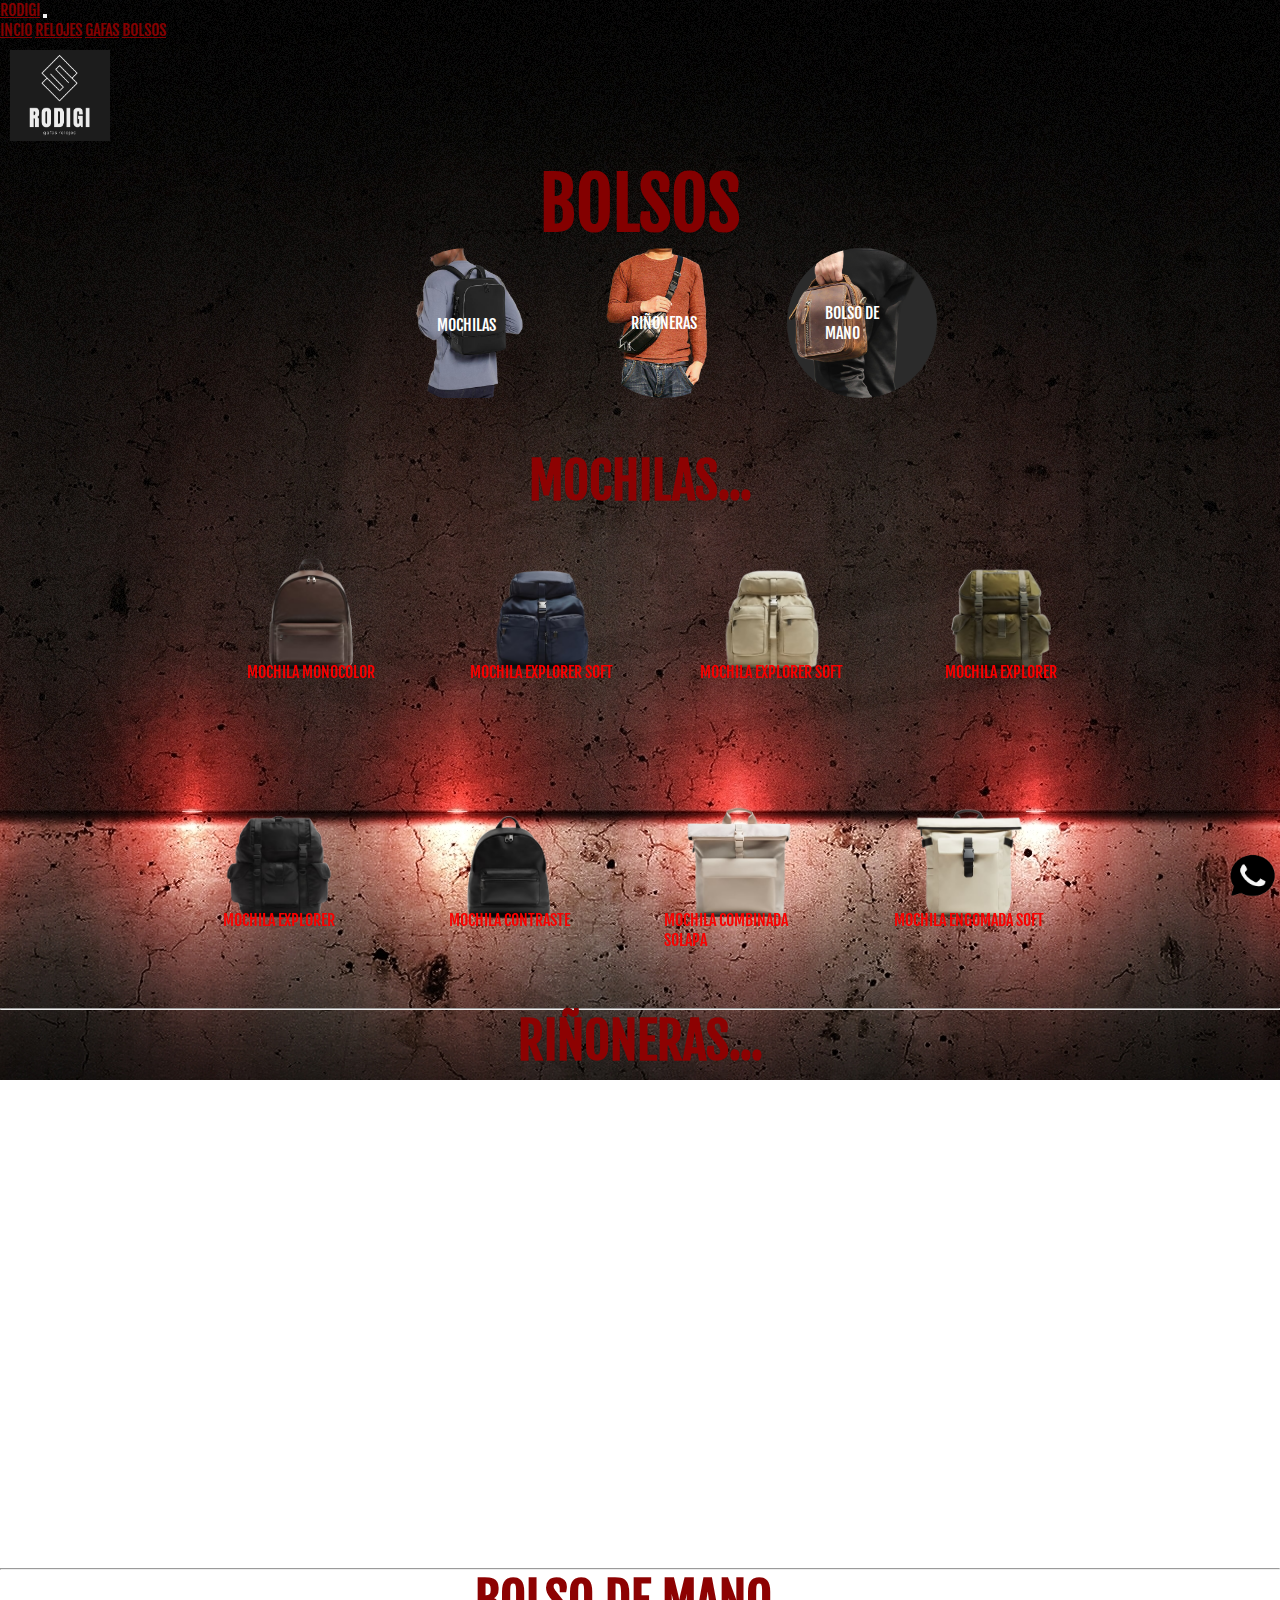
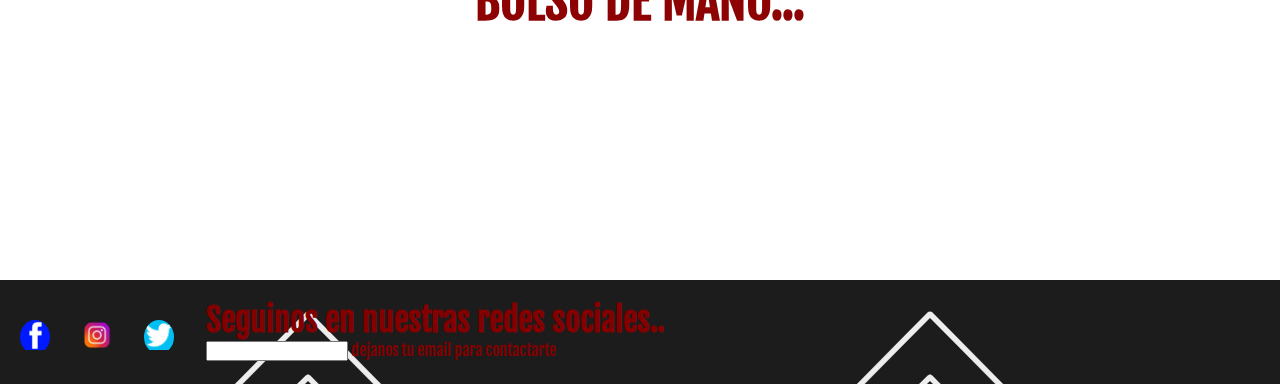
==== pages/bolsos.html @ db4f2ccd "mi primer commit" ====
<!DOCTYPE html>
<html lang="es">
<head>
    <meta charset="UTF-8">
    <meta name="viewport" content="width=device-width, initial-scale=1.0">
    <title>BOLSOS</title>
    <link rel="stylesheet" href="../estilo/main.css">
    <link href="https://unpkg.com/aos@2.3.1/dist/aos.css" rel="stylesheet">
    <link href="https://cdn.jsdelivr.net/npm/bootstrap@5.3.1/dist/css/bootstrap.min.css" rel="stylesheet" integrity="sha384-4bw+/aepP/YC94hEpVNVgiZdgIC5+VKNBQNGCHeKRQN+PtmoHDEXuppvnDJzQIu9" crossorigin="anonymous">
</head>
<body>

 
    
  <nav class="navbar navbar-expand-lg bg-body-tertiary" data-bs-theme="dark">
    <div class="container-fluid">
      <a class="navbar-brand" href="#">RODIGI</a>
      <button class="navbar-toggler" type="button" data-bs-toggle="collapse" data-bs-target="#navbarNavAltMarkup" aria-controls="navbarNavAltMarkup" aria-expanded="false" aria-label="Toggle navigation">
        <span class="navbar-toggler-icon"></span>
      </button>
      <div class="collapse navbar-collapse" id="navbarNavAltMarkup">
        <div class="navbar-nav">
          <a class="nav-link active" aria-current="page" href="../index.html">INCIO</a>
          <a class="nav-link" href="../pages/relojes.html">RELOJES</a>
          <a class="nav-link" href="../pages/gafas.html">GAFAS</a>
          <a class="nav-link" href="../pages/bolsos.html">BOLSOS</a>
          
        </div>
      </div>
    </div>
  </nav>

  <div class="logodepaginas">
    <img src="../images/logo.png" alt="">
  </div>


<header>


      <div>
        <h1 class="titulo">BOLSOS</h1>
       </div>

      <a href="#mochilas"><div class="tarjetas"> 
        <div class="tarjeta">
           <img class="tarjeta__imagen" src="../images/productomochila.png" alt="">
           <p class="texto__tarjeta">MOCHILAS</p></a>
           </div>

          <a href="#riñoneras">
         <div class="tarjeta">
           <img class="tarjeta__imagen" src="../images/productobolso2.png" alt="">
            <p class="texto__tarjeta">RIÑONERAS</p>
          </div></a>

        <a href="#bolsodemano"><div class="tarjeta">
           <img class="tarjeta__imagen" src="../images/productobolso3.png" alt="">
           <p class="texto__tarjeta">BOLSO DE MANO</p>
          </div></a>
        </div>




        <section id="mochilas">
    <div >
      <h3 class="subtitulo__mochilas">MOCHILAS...</h3>
    </div>


    <div class="mochilas" data-aos="fade-left">
      <div class="mochila">
        <img class="mochila__imagen" src="../images/mochila1.png" alt="">
        <p class="texto__mochila">MOCHILA MONOCOLOR</p>
       </div>
       <div class="mochila">
        <img class="mochila__imagen" src="../images/mochila2.png" alt="">
        <p class="texto__mochila">MOCHILA EXPLORER SOFT</p>
       </div>
       <div class="mochila">
        <img class="mochila__imagen" src="../images/mochila3.png" alt="">
        <p class="texto__mochila">MOCHILA EXPLORER SOFT</p>
       </div>
       <div class="mochila">
        <img class="mochila__imagen" src="../images/mochila4.png" alt="">
        <p class="texto__mochila">MOCHILA EXPLORER</p>
       </div>
    </div>

    <div class="mochilas2" data-aos="fade-right">
      <div class="mochila">
        <img class="mochila__imagen" src="../images/mochila5.png" alt="">
        <p class="texto__mochila">MOCHILA EXPLORER</p>
       </div>
       <div class="mochila">
        <img class="mochila__imagen" src="../images/mochila6.png" alt="">
        <p class="texto__mochila">MOCHILA CONTRASTE</p>
       </div>
       <div class="mochila">
        <img class="mochila__imagen" src="../images/mochila7.png" alt="">
        <p class="texto__mochila">MOCHILA COMBINADA SOLAPA</p>
       </div>
       <div class="mochila">
        <img class="mochila__imagen" src="../images/mochila8.png" alt="">
        <p class="texto__mochila">MOCHILA ENGOMADA SOFT</p>
       </div>
    </div>
  </section>



    <hr>



    <section id="riñoneras">
  <div >
    <h3 class="subtitulo__mochilas">RIÑONERAS...</h3>
  </div>


  <div class="mochilas" data-aos="fade-left">
    <div class="mochila">
      <img class="mochila__imagen" src="../images/riñonera1.png" alt="">
      <p class="texto__mochila">RIÑONERA MONOCOLOR</p>
     </div>
     <div class="mochila">
      <img class="mochila__imagen" src="../images/riñonera2.png" alt="">
      <p class="texto__mochila">RIÑONERA EXPLORER SOFT</p>
     </div>
     <div class="mochila">
      <img class="mochila__imagen" src="../images/riñonera3.png" alt="">
      <p class="texto__mochila">RIÑONERA EXPLORER SOFT</p>
     </div>
     <div class="mochila">
      <img class="mochila__imagen" src="../images/riñonera4.png" alt="">
      <p class="texto__mochila">RIÑONERA EXPLORER</p>
     </div>
  </div>

  <div class="mochilas2" data-aos="fade-right">
    <div class="mochila">
      <img class="mochila__imagen" src="../images/riñonera5.png" alt="">
      <p class="texto__mochila">RIÑONERA EXPLORER</p>
     </div>
     <div class="mochila">
      <img class="mochila__imagen" src="../images/riñonera6.png" alt="">
      <p class="texto__mochila">RIÑONERA CONTRASTE</p>
     </div>
     <div class="mochila">
      <img class="mochila__imagen" src="../images/riñonera7.png" alt="">
      <p class="texto__mochila">RIÑONERA COMBINADA SOLAPA</p>
     </div>
     <div class="mochila">
      <img class="mochila__imagen" src="../images/riñonera8.png" alt="">
      <p class="texto__mochila">RIÑONERA ENGOMADA SOFT</p>
     </div>
  </div>
</section>



<hr>

    

<section id="bolsodemano">
<div >
<h3 class="subtitulo__mochilas">BOLSO DE MANO...</h3>
</div>


<div class="mochilas" data-aos="fade-left">
<div class="mochila">
  <img class="mochila__imagen" src="../images/bolsomano1.png" alt="">
  <p class="texto__mochila">BOLSO MONOCOLOR</p>
 </div>
 <div class="mochila">
  <img class="mochila__imagen" src="../images/bolsomano2.png" alt="">
  <p class="texto__mochila">BOLSO STARK</p>
 </div>
 <div class="mochila">
  <img class="mochila__imagen" src="../images/bolsomano3.png" alt="">
  <p class="texto__mochila">BOLSO CAPTAIN</p>
 </div>
 <div class="mochila">
  <img class="mochila__imagen" src="../images/bolsomano4.png" alt="">
  <p class="texto__mochila">BOLSO EXPLORER</p>
 </div>
</div>

</section>


</header>


<footer>

  <div class="footer"> 
      <div class="footer-tarjeta">
         <a href="https://es-la.facebook.com/"><img class="footer-imagen" src="../images/logodefacebook.png" alt=""></a>
         </div>

          <div class="footer-tarjeta">
              <a href="https://www.instagram.com/"><img class="footer-imagen" src="../images/logoinstagram-fotor-bg-remover-2023091505854.png" alt=""></a>
          </div>

              <div class="footer-tarjeta">
              <a href="https://twitter.com/Twitter"><img class="footer-imagen" src="../images/logotwitter-fotor-bg-remover-2023091505943.png" alt=""></a>
                 </div>

                 <div class="texto-footer">
                  <h1>
                  Seguinos en nuestras redes sociales..
                 </h1>
                 <form>
                  <input type="email" name="email" id="email">
                  <label for="email">dejanos tu email para contactarte</label>
              </form>
              </div>
  </div>            

                 
</footer>


<section>
    
    
  <a href="https://api.whatsapp.com/send/?phone=3518083175&text&type=phone_number&app_absent=0" class="whatsapp">
    <img src="../images/529-5292775_logo-whatsapp-png-blanco-whatsapp-logo-png-black-fotor-bg-remover-20230831183546.png" alt="whatsapp">
</a>
</section>
  

  



  
    

    <script src="https://unpkg.com/aos@2.3.1/dist/aos.js"></script>
      <script>
        AOS.init();
      </script>

<script src="https://cdn.jsdelivr.net/npm/bootstrap@5.3.1/dist/js/bootstrap.bundle.min.js" integrity="sha384-HwwvtgBNo3bZJJLYd8oVXjrBZt8cqVSpeBNS5n7C8IVInixGAoxmnlMuBnhbgrkm" crossorigin="anonymous"></script>
</body>
</html>
</body>
</html>
---- estilo/main.css ----
@import url('https://fonts.googleapis.com/css2?family=Fjalla+One&display=swap');

*{
    padding: 0;
    margin: 0;
    box-sizing: border-box;
    font-family: 'Fjalla One', sans-serif;
    color: rgb(132, 0, 0);
}
body{
  background-image: url(../images/Black-Elegant-HD-Backgrounds.jpg);
  background-position-x:center;
  background-repeat: no-repeat;
  background-attachment: fixed;
   
   
}

.logodepaginas{
  width: 100px;
  height: 100px;
  margin: 10px;
}


img{
    max-width: 100%;
}

/*pagina de incio*/

.bienvenidos{
   display: flex;
   justify-content: center;
   align-items: center;
   flex-wrap: wrap;
   font-size: 50px;
   color: rgb(132, 0, 0);
   .slide-in-blurred-top-webkit-animation:slide-in-blurred-top .6s cubic-bezier(.23,1.000,.32,1.000) both;animation:slide-in-blurred-top .6s cubic-bezier(.23,1.000,.32,1.000) both
    }


@-webkit-keyframes slide-in-blurred-top{0%{-webkit-transform:translateY(-1000px) scaleY(2.5) scaleX(.2);transform:translateY(-1000px) scaleY(2.5) scaleX(.2);-webkit-transform-origin:50% 0;transform-origin:50% 0;-webkit-filter:blur(40px);filter:blur(40px);opacity:0}100%{-webkit-transform:translateY(0) scaleY(1) scaleX(1);transform:translateY(0) scaleY(1) scaleX(1);-webkit-transform-origin:50% 50%;transform-origin:50% 50%;-webkit-filter:blur(0);filter:blur(0);opacity:1}}@keyframes slide-in-blurred-top{0%{-webkit-transform:translateY(-1000px) scaleY(2.5) scaleX(.2);transform:translateY(-1000px) scaleY(2.5) scaleX(.2);-webkit-transform-origin:50% 0;transform-origin:50% 0;-webkit-filter:blur(40px);filter:blur(40px);opacity:0}100%{-webkit-transform:translateY(0) scaleY(1) scaleX(1);transform:translateY(0) scaleY(1) scaleX(1);-webkit-transform-origin:50% 50%;transform-origin:50% 50%;-webkit-filter:blur(0);filter:blur(0);opacity:1}}
 
  
  .subtitulo{
    display: flex;
   justify-content: center;
   align-items: center;
   color: rgb(132, 0, 0);
   font-size: 40px;
        animation: focus-in-contract 0.7s cubic-bezier(0.250, 0.460, 0.450, 0.940) 1.5s both;
    }

 @keyframes focus-in-contract {
    0% {
      letter-spacing: 1em;
      filter: blur(12px);
      opacity: 0;
    }
    100% {
      filter: blur(0px);
      opacity: 1;
    }
  }



  
  .opciones{
    display: flex;
    flex-direction: row;
    justify-content: center;
    align-items: center;
    gap: 4rem;
    -webkit-animation:puff-in-bottom .7s cubic-bezier(.47,0.000,.745,.715) 2s both;animation:puff-in-bottom .7s cubic-bezier(.47,0.000,.745,.715) 2s both
  
   }


 @-webkit-keyframes puff-in-bottom{0%{-webkit-transform:scale(2);transform:scale(2);-webkit-transform-origin:50% 100%;transform-origin:50% 100%;-webkit-filter:blur(4px);filter:blur(4px);opacity:0}100%{-webkit-transform:scale(1);transform:scale(1);-webkit-transform-origin:50% 100%;transform-origin:50% 100%;-webkit-filter:blur(0);filter:blur(0);opacity:1}}@keyframes puff-in-bottom{0%{-webkit-transform:scale(2);transform:scale(2);-webkit-transform-origin:50% 100%;transform-origin:50% 100%;-webkit-filter:blur(4px);filter:blur(4px);opacity:0}100%{-webkit-transform:scale(1);transform:scale(1);-webkit-transform-origin:50% 100%;transform-origin:50% 100%;-webkit-filter:blur(0);filter:blur(0);opacity:1}}





   .opcion__gafas:hover{
    transform: scale(1.1);
    transition: 1s;
    
  }

 

  .opcion__reloj:hover{
    transform: scale(1.1);
    transition: 1s;
  }


   .opcion__bolsos:hover{
    transform: scale(1.1);
    transition:  1s;
    
    
  }


  .opcion__gorros:hover{
    transform: scale(1.1);
    transition: 1s;
  
  }

 @keyframes slide-in-blurred-bottom {
    0% {
      transform: translateY(1000px) scaleY(2.5) scaleX(0.2);
      transform-origin: 50% 100%;
      filter: blur(40px);
      opacity: 0;
    }
    100% {
      transform: translateY(0) scaleY(1) scaleX(1);
      transform-origin: 50% 50%;
      filter: blur(0);
      opacity: 1;
    }
  }
  

.whatsapp{
  position: fixed;
  width:45px ;
  bottom: 2px;
  height:45px ;
  right: 10px;


}

.whatsapp::before,
.whatsapp::after{
  content: "";
  position:absolute;
  top: 2px;
  left: 4px;
  width: 45px;
  height: 45px;
  border-radius: 50%;
  background-color: rgb(202, 7, 17);
  opacity: 0;
  animation: onda 1.7s infinite;

  
}

.whatsapp::before{
  animation-delay: 1s;
}
.whatsapp::after{
  animation-delay: 1.3s;
}

.whatsapp img{
  position: fixed;
  width:45px ;
  right: 5px;
  height: 45px ;
z-index: 100; 

}

@keyframes onda {
0%{
  transform: scale(1);
}
15%{
  opacity: 1;
}
100%{
  opacity: 0;
  transform: scale(2.5);
}
}


/*pagina bolsos*/

.titulo{
  display: flex;
  justify-content: center;
  font-size: 70px;
  color: rgb(132, 0, 0);
  .slide-in-blurred-top-webkit-animation:slide-in-blurred-top .6s cubic-bezier(.23,1.000,.32,1.000) both;animation:slide-in-blurred-top .6s cubic-bezier(.23,1.000,.32,1.000) both
   }


@-webkit-keyframes slide-in-blurred-top{0%{-webkit-transform:translateY(-1000px) scaleY(2.5) scaleX(.2);transform:translateY(-1000px) scaleY(2.5) scaleX(.2);-webkit-transform-origin:50% 0;transform-origin:50% 0;-webkit-filter:blur(40px);filter:blur(40px);opacity:0}100%{-webkit-transform:translateY(0) scaleY(1) scaleX(1);transform:translateY(0) scaleY(1) scaleX(1);-webkit-transform-origin:50% 50%;transform-origin:50% 50%;-webkit-filter:blur(0);filter:blur(0);opacity:1}}@keyframes slide-in-blurred-top{0%{-webkit-transform:translateY(-1000px) scaleY(2.5) scaleX(.2);transform:translateY(-1000px) scaleY(2.5) scaleX(.2);-webkit-transform-origin:50% 0;transform-origin:50% 0;-webkit-filter:blur(40px);filter:blur(40px);opacity:0}100%{-webkit-transform:translateY(0) scaleY(1) scaleX(1);transform:translateY(0) scaleY(1) scaleX(1);-webkit-transform-origin:50% 50%;transform-origin:50% 50%;-webkit-filter:blur(0);filter:blur(0);opacity:1}}



.tarjetas{
  display: flex;
  flex-wrap: wrap;
  flex-direction: row;
  justify-content:center;
  gap: 3rem;
  margin-bottom: 3rem;
  -webkit-animation: slide-in-blurred-left 0.6s cubic-bezier(0.230, 1.000, 0.320, 1.000) 0s both;
	        animation: slide-in-blurred-left 0.6s cubic-bezier(0.230, 1.000, 0.320, 1.000) 0s both;
}

@-webkit-keyframes slide-in-blurred-left {
  0% {
    -webkit-transform: translateX(-1000px) scaleX(2.5) scaleY(0.2);
            transform: translateX(-1000px) scaleX(2.5) scaleY(0.2);
    -webkit-transform-origin: 100% 50%;
            transform-origin: 100% 50%;
    -webkit-filter: blur(40px);
            filter: blur(40px);
    opacity: 0;
  }
  100% {
    -webkit-transform: translateX(0) scaleY(1) scaleX(1);
            transform: translateX(0) scaleY(1) scaleX(1);
    -webkit-transform-origin: 50% 50%;
            transform-origin: 50% 50%;
    -webkit-filter: blur(0);
            filter: blur(0);
    opacity: 1;
  }
}
@keyframes slide-in-blurred-left {
  0% {
    -webkit-transform: translateX(-1000px) scaleX(2.5) scaleY(0.2);
            transform: translateX(-1000px) scaleX(2.5) scaleY(0.2);
    -webkit-transform-origin: 100% 50%;
            transform-origin: 100% 50%;
    -webkit-filter: blur(40px);
            filter: blur(40px);
    opacity: 0;
  }
  100% {
    -webkit-transform: translateX(0) scaleY(1) scaleX(1);
            transform: translateX(0) scaleY(1) scaleX(1);
    -webkit-transform-origin: 50% 50%;
            transform-origin: 50% 50%;
    -webkit-filter: blur(0);
            filter: blur(0);
    opacity: 1;
  }
}

.tarjeta{
  
  display: flex;
  align-items:center;
 overflow: hidden;
 border-radius: 100%;
 position: relative;   
 transition: all 1s;
	
}

 
.texto__tarjeta{
 position:absolute;
 color: white;
 top: 50%;
 left: 50%;
 transform: translate(-50%,-50%);
  
}

.tarjeta__imagen{
  width: 150px;
  height: 150px;
  
}

.tarjeta:hover{
  transform: scale(1.1);
  transition: 1s;
  box-shadow: rgba(229, 5, 5, 0.56) 0px 22px 70px 4px;
}




.subtitulo__mochilas{
  display: flex;
   justify-content: center;
   align-items: center;
   font-size: 50px;
   color: rgb(141, 2, 2);
   animation: tracking-in-contract-bck 1s cubic-bezier(0.215, 0.610, 0.355, 1.000) 0.5s both;
    }

 @keyframes tracking-in-contract-bck {
    0% {
      letter-spacing: 1em;
      transform: translateZ(400px);
      opacity: 0;
    }
    40% {
      opacity: 0.6;
    }
    100% {
      transform: translateZ(0);
      opacity: 1;
    }
  }

  .mochilas{
    display: flex;
    flex-direction: row;
    justify-content:center;
    flex-wrap: wrap;
    gap: 5rem;
    margin-bottom: 3rem;
    padding-left: 2rem;
    
  }
  

  
  .mochila{
    
    display: flex;
    justify-content: center;
    align-items:center;
   overflow: hidden;
   
   position: relative;   
   transition: all 1s;
    
  }
  
   
  .texto__mochila{
   position:absolute;
   color: rgb(249, 0, 0);
   top: 75%;
  
   
  
    
  }
  
  .mochila__imagen{
    width: 150px;
    height: 200px;
    
  }
  
  .mochila:hover{
    transform: scale(1.5);
    transition: 1s;
    
   
  }

  .mochilas2{
    display: flex;
    flex-direction: row;
    justify-content:center;
    flex-wrap: wrap;
    gap: 5rem;
    margin-bottom: 3rem;
    padding-right: 2rem;
    
  }
  

  /*pagina relojes*/
.subtitulo__relojes{
  display: flex;
  justify-content: center;
  align-items: center;
  font-size: 50px;
  color: rgb(255, 255, 255);
  -webkit-animation:puff-in-top .7s cubic-bezier(.47,0.000,.745,.715) .5s both;animation:puff-in-top .7s cubic-bezier(.47,0.000,.745,.715) .5s both
}

 @-webkit-keyframes puff-in-top{0%{-webkit-transform:scale(2);transform:scale(2);-webkit-transform-origin:50% 0;transform-origin:50% 0;-webkit-filter:blur(4px);filter:blur(4px);opacity:0}100%{-webkit-transform:scale(1);transform:scale(1);-webkit-transform-origin:50% 0;transform-origin:50% 0;-webkit-filter:blur(0);filter:blur(0);opacity:1}}@keyframes puff-in-top{0%{-webkit-transform:scale(2);transform:scale(2);-webkit-transform-origin:50% 0;transform-origin:50% 0;-webkit-filter:blur(4px);filter:blur(4px);opacity:0}100%{-webkit-transform:scale(1);transform:scale(1);-webkit-transform-origin:50% 0;transform-origin:50% 0;-webkit-filter:blur(0);filter:blur(0);opacity:1}}

 .seleccion__relojes{
  display: flex;
  justify-content: center;
  align-items: center;
  font-size: 50px;
  color: rgb(141, 2, 2);
  -webkit-animation:flicker-in-1 2s linear 1s both;animation:flicker-in-1 2s linear 1s both
 }

@-webkit-keyframes flicker-in-1{0%{opacity:0}10%{opacity:0}10.1%{opacity:1}10.2%{opacity:0}20%{opacity:0}20.1%{opacity:1}20.6%{opacity:0}30%{opacity:0}30.1%{opacity:1}30.5%{opacity:1}30.6%{opacity:0}45%{opacity:0}45.1%{opacity:1}50%{opacity:1}55%{opacity:1}55.1%{opacity:0}57%{opacity:0}57.1%{opacity:1}60%{opacity:1}60.1%{opacity:0}65%{opacity:0}65.1%{opacity:1}75%{opacity:1}75.1%{opacity:0}77%{opacity:0}77.1%{opacity:1}85%{opacity:1}85.1%{opacity:0}86%{opacity:0}86.1%{opacity:1}100%{opacity:1}}@keyframes flicker-in-1{0%{opacity:0}10%{opacity:0}10.1%{opacity:1}10.2%{opacity:0}20%{opacity:0}20.1%{opacity:1}20.6%{opacity:0}30%{opacity:0}30.1%{opacity:1}30.5%{opacity:1}30.6%{opacity:0}45%{opacity:0}45.1%{opacity:1}50%{opacity:1}55%{opacity:1}55.1%{opacity:0}57%{opacity:0}57.1%{opacity:1}60%{opacity:1}60.1%{opacity:0}65%{opacity:0}65.1%{opacity:1}75%{opacity:1}75.1%{opacity:0}77%{opacity:0}77.1%{opacity:1}85%{opacity:1}85.1%{opacity:0}86%{opacity:0}86.1%{opacity:1}100%{opacity:1}}

.giratoria{
  display: flex;
  flex-wrap: wrap;
  flex-direction:row;
  justify-content: space-evenly;
  text-align: center;
  margin-top: 50px;

  -webkit-animation:bounce-in-bottom 1.1s 1.5s both;animation:bounce-in-bottom 1.1s 1.5s both
  
}

@-webkit-keyframes bounce-in-bottom{0%{-webkit-transform:translateY(500px);transform:translateY(500px);-webkit-animation-timing-function:ease-in;animation-timing-function:ease-in;opacity:0}38%{-webkit-transform:translateY(0);transform:translateY(0);-webkit-animation-timing-function:ease-out;animation-timing-function:ease-out;opacity:1}55%{-webkit-transform:translateY(65px);transform:translateY(65px);-webkit-animation-timing-function:ease-in;animation-timing-function:ease-in}72%{-webkit-transform:translateY(0);transform:translateY(0);-webkit-animation-timing-function:ease-out;animation-timing-function:ease-out}81%{-webkit-transform:translateY(28px);transform:translateY(28px);-webkit-animation-timing-function:ease-in;animation-timing-function:ease-in}90%{-webkit-transform:translateY(0);transform:translateY(0);-webkit-animation-timing-function:ease-out;animation-timing-function:ease-out}95%{-webkit-transform:translateY(8px);transform:translateY(8px);-webkit-animation-timing-function:ease-in;animation-timing-function:ease-in}100%{-webkit-transform:translateY(0);transform:translateY(0);-webkit-animation-timing-function:ease-out;animation-timing-function:ease-out}}@keyframes bounce-in-bottom{0%{-webkit-transform:translateY(500px);transform:translateY(500px);-webkit-animation-timing-function:ease-in;animation-timing-function:ease-in;opacity:0}38%{-webkit-transform:translateY(0);transform:translateY(0);-webkit-animation-timing-function:ease-out;animation-timing-function:ease-out;opacity:1}55%{-webkit-transform:translateY(65px);transform:translateY(65px);-webkit-animation-timing-function:ease-in;animation-timing-function:ease-in}72%{-webkit-transform:translateY(0);transform:translateY(0);-webkit-animation-timing-function:ease-out;animation-timing-function:ease-out}81%{-webkit-transform:translateY(28px);transform:translateY(28px);-webkit-animation-timing-function:ease-in;animation-timing-function:ease-in}90%{-webkit-transform:translateY(0);transform:translateY(0);-webkit-animation-timing-function:ease-out;animation-timing-function:ease-out}95%{-webkit-transform:translateY(8px);transform:translateY(8px);-webkit-animation-timing-function:ease-in;animation-timing-function:ease-in}100%{-webkit-transform:translateY(0);transform:translateY(0);-webkit-animation-timing-function:ease-out;animation-timing-function:ease-out}}

  .flip-card {
    background-color: transparent;
    width: 300px;
    height: 300px;
    perspective: 1000px;
    margin-top: 4px;

    
  }
  
  .flip-card-inner {
    position: relative;
    width: 100%;
    height: 100%;
    text-align: center;
    transition: transform 0.6s;
    transform-style: preserve-3d;
    
  }
  
  .flip-card:hover .flip-card-inner {
    transform: rotateY(180deg);
    transition: 1.5s;
    
  }
  
  .flip-card-front, .flip-card-back {
    position: absolute;
    width: 100%;
    height: 100%;
    -webkit-backface-visibility: hidden;
    backface-visibility: hidden;
  }
  
  .flip-card-front {
    background-color: #ffffff11;
    color: black;
  }
  
  .flip-card-back {
    background-color: #000000;
    color: white;
    transform: rotateY(180deg);
  }


  /*pagina de gafas*/
 
 

.titulodegafas{
  display: flex;
  justify-content: center;
  font-size: 70px;
  color: rgb(132, 0, 0);
  .slide-in-blurred-top-webkit-animation:slide-in-blurred-top .6s cubic-bezier(.23,1.000,.32,1.000) both;animation:slide-in-blurred-top .6s cubic-bezier(.23,1.000,.32,1.000) both
   }


@-webkit-keyframes slide-in-blurred-top{0%{-webkit-transform:translateY(-1000px) scaleY(2.5) scaleX(.2);transform:translateY(-1000px) scaleY(2.5) scaleX(.2);-webkit-transform-origin:50% 0;transform-origin:50% 0;-webkit-filter:blur(40px);filter:blur(40px);opacity:0}100%{-webkit-transform:translateY(0) scaleY(1) scaleX(1);transform:translateY(0) scaleY(1) scaleX(1);-webkit-transform-origin:50% 50%;transform-origin:50% 50%;-webkit-filter:blur(0);filter:blur(0);opacity:1}}@keyframes slide-in-blurred-top{0%{-webkit-transform:translateY(-1000px) scaleY(2.5) scaleX(.2);transform:translateY(-1000px) scaleY(2.5) scaleX(.2);-webkit-transform-origin:50% 0;transform-origin:50% 0;-webkit-filter:blur(40px);filter:blur(40px);opacity:0}100%{-webkit-transform:translateY(0) scaleY(1) scaleX(1);transform:translateY(0) scaleY(1) scaleX(1);-webkit-transform-origin:50% 50%;transform-origin:50% 50%;-webkit-filter:blur(0);filter:blur(0);opacity:1}}


.pulsarlentes{
  display: flex;
  flex-wrap: wrap;
  flex-direction:row;
  justify-content: space-around;
  text-align: center;
  -webkit-animation:swing-in-top-fwd .5s cubic-bezier(.175,.885,.32,1.275) 1s both;animation:swing-in-top-fwd .5s cubic-bezier(.175,.885,.32,1.275) 1s both
  
}
 @-webkit-keyframes swing-in-top-fwd{0%{-webkit-transform:rotateX(-100deg);transform:rotateX(-100deg);-webkit-transform-origin:top;transform-origin:top;opacity:0}100%{-webkit-transform:rotateX(0deg);transform:rotateX(0deg);-webkit-transform-origin:top;transform-origin:top;opacity:1}}@keyframes swing-in-top-fwd{0%{-webkit-transform:rotateX(-100deg);transform:rotateX(-100deg);-webkit-transform-origin:top;transform-origin:top;opacity:0}100%{-webkit-transform:rotateX(0deg);transform:rotateX(0deg);-webkit-transform-origin:top;transform-origin:top;opacity:1}}


/*pagina de lentes de sol y vista*/
.carousel-inner{
  -webkit-animation:flicker-in-1 2s linear 1s both;animation:flicker-in-1 2s linear 1s both
}
 @-webkit-keyframes flicker-in-1{0%{opacity:0}10%{opacity:0}10.1%{opacity:1}10.2%{opacity:0}20%{opacity:0}20.1%{opacity:1}20.6%{opacity:0}30%{opacity:0}30.1%{opacity:1}30.5%{opacity:1}30.6%{opacity:0}45%{opacity:0}45.1%{opacity:1}50%{opacity:1}55%{opacity:1}55.1%{opacity:0}57%{opacity:0}57.1%{opacity:1}60%{opacity:1}60.1%{opacity:0}65%{opacity:0}65.1%{opacity:1}75%{opacity:1}75.1%{opacity:0}77%{opacity:0}77.1%{opacity:1}85%{opacity:1}85.1%{opacity:0}86%{opacity:0}86.1%{opacity:1}100%{opacity:1}}@keyframes flicker-in-1{0%{opacity:0}10%{opacity:0}10.1%{opacity:1}10.2%{opacity:0}20%{opacity:0}20.1%{opacity:1}20.6%{opacity:0}30%{opacity:0}30.1%{opacity:1}30.5%{opacity:1}30.6%{opacity:0}45%{opacity:0}45.1%{opacity:1}50%{opacity:1}55%{opacity:1}55.1%{opacity:0}57%{opacity:0}57.1%{opacity:1}60%{opacity:1}60.1%{opacity:0}65%{opacity:0}65.1%{opacity:1}75%{opacity:1}75.1%{opacity:0}77%{opacity:0}77.1%{opacity:1}85%{opacity:1}85.1%{opacity:0}86%{opacity:0}86.1%{opacity:1}100%{opacity:1}}

 .carousel-inner {
  height: 70%;
  width: 70%;
  margin: 0 auto;
 }
.carousel-item{
  height: 100%;

}

.d-block{
  height: 65vh;
  filter: brightness(0.6);
}

  .btn{
    width: 100px;
    height: 100px;
    
    
  }

  /*footer*/

  .footer{
    background-image: url(../images/logo.png);
    display: flex;
    flex-wrap: wrap;
    flex-direction: row;
    justify-content:flex-start;
    gap: 2rem;
    padding: 20px;
   
  }
.footer-tarjeta{


  display: flex;
  align-items:center;
 overflow: hidden;
 border-radius: 100%;
 position: relative;   
 transition: all 1s;
 margin-bottom: 10px;
 margin-top: 20px;
 
	
}

 


.footer-imagen{
  width: 30px;
  height: 30px;
  
}

.footer-tarjeta:hover{
  transition: 1s;
  transform: scale(2);
}
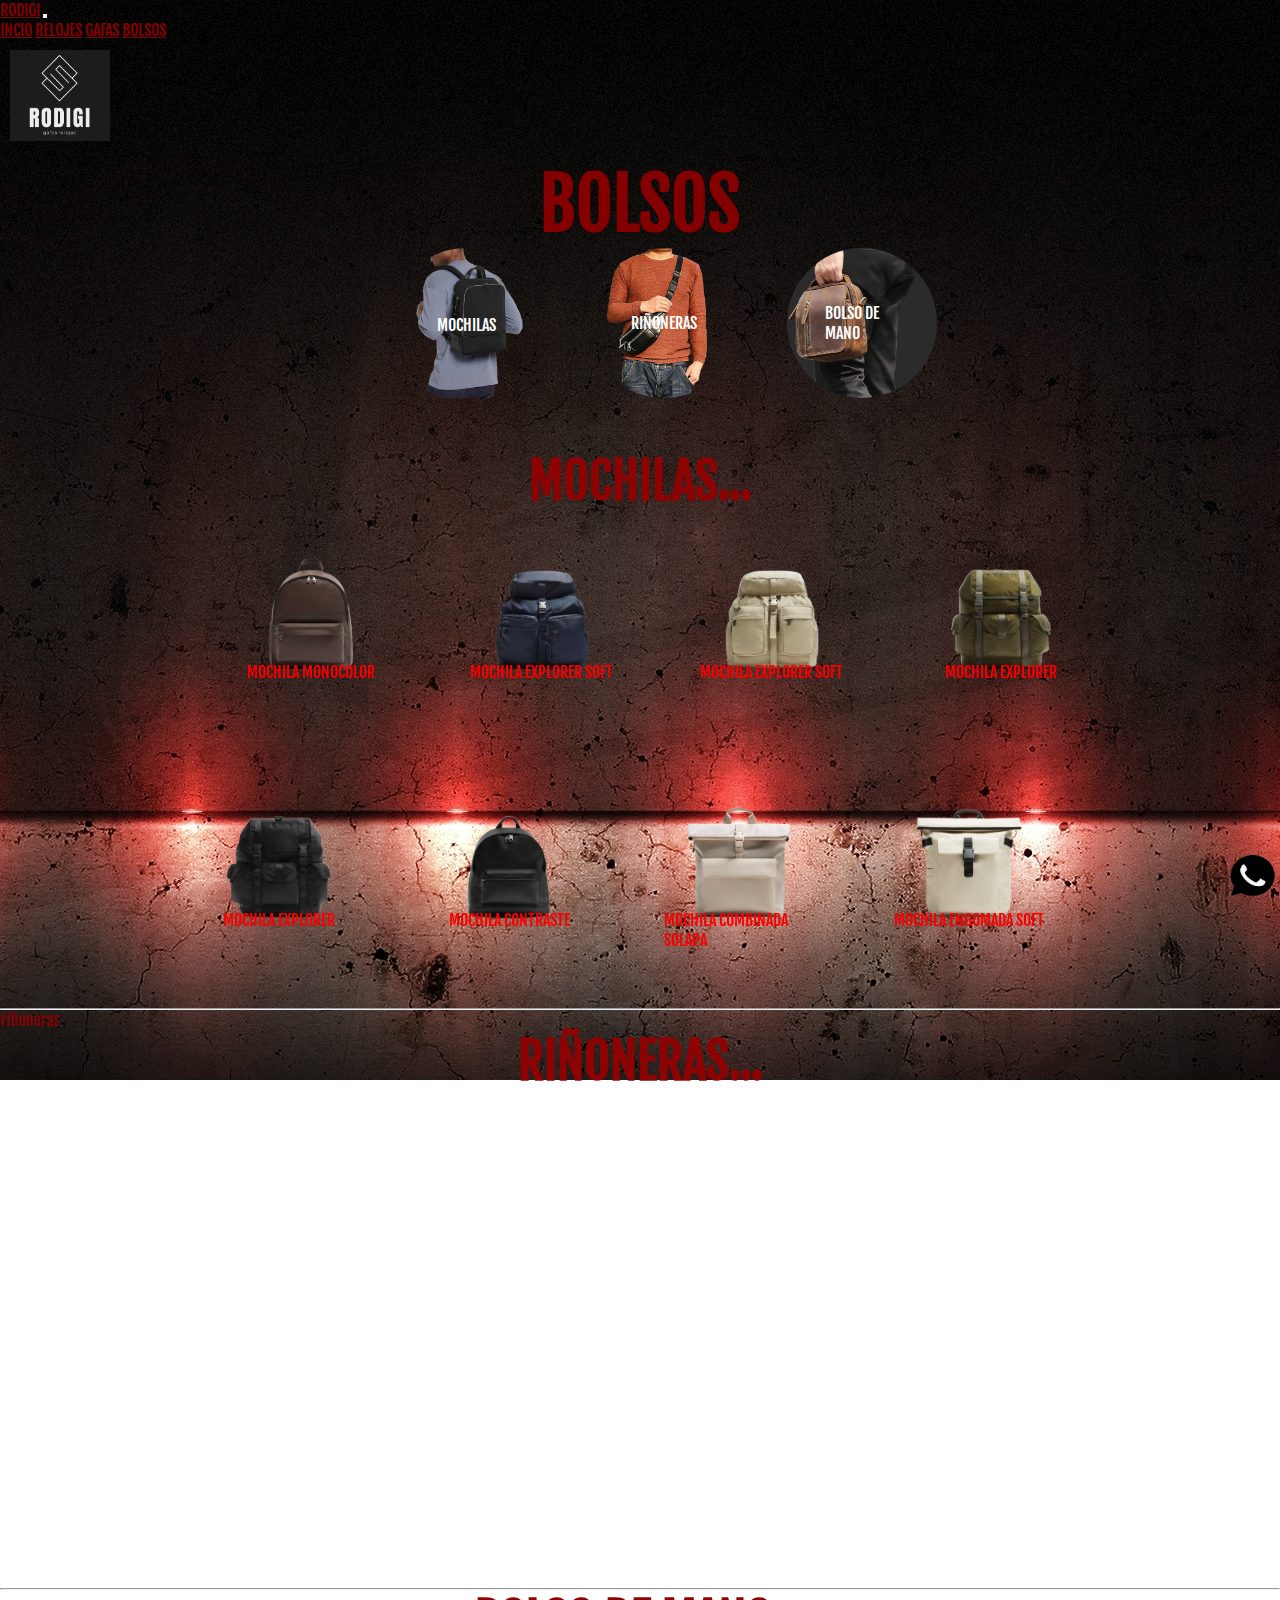
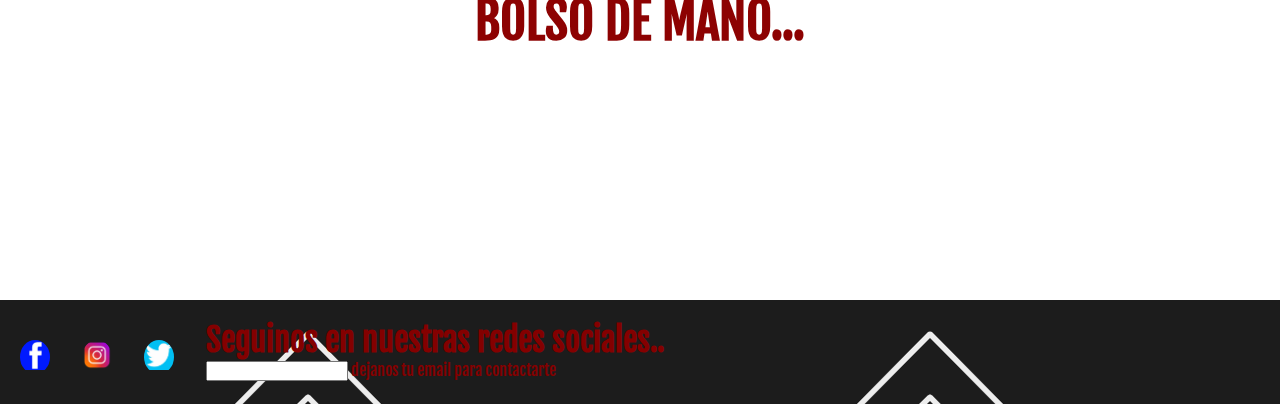
==== commit 655926ab: "agregue alt a las imagenes" ====
--- a/pages/bolsos.html
+++ b/pages/bolsos.html
@@ -31,7 +31,7 @@
   </nav>
 
   <div class="logodepaginas">
-    <img src="../images/logo.png" alt="">
+    <img src="../images/logo.png" alt="logo">
   </div>
 
 
@@ -44,18 +44,18 @@
 
       <a href="#mochilas"><div class="tarjetas"> 
         <div class="tarjeta">
-           <img class="tarjeta__imagen" src="../images/productomochila.png" alt="">
+           <img class="tarjeta__imagen" src="../images/productomochila.png" alt="mochila">
            <p class="texto__tarjeta">MOCHILAS</p></a>
            </div>
 
           <a href="#riñoneras">
          <div class="tarjeta">
-           <img class="tarjeta__imagen" src="../images/productobolso2.png" alt="">
+           <img class="tarjeta__imagen" src="../images/productobolso2.png" alt="riñonera">
             <p class="texto__tarjeta">RIÑONERAS</p>
           </div></a>
 
         <a href="#bolsodemano"><div class="tarjeta">
-           <img class="tarjeta__imagen" src="../images/productobolso3.png" alt="">
+           <img class="tarjeta__imagen" src="../images/productobolso3.png" alt="bolso de mano">
            <p class="texto__tarjeta">BOLSO DE MANO</p>
           </div></a>
         </div>
@@ -71,38 +71,38 @@
 
     <div class="mochilas" data-aos="fade-left">
       <div class="mochila">
-        <img class="mochila__imagen" src="../images/mochila1.png" alt="">
+        <img class="mochila__imagen" src="../images/mochila1.png" alt="mochila">
         <p class="texto__mochila">MOCHILA MONOCOLOR</p>
        </div>
        <div class="mochila">
-        <img class="mochila__imagen" src="../images/mochila2.png" alt="">
+        <img class="mochila__imagen" src="../images/mochila2.png" alt="mochila">
         <p class="texto__mochila">MOCHILA EXPLORER SOFT</p>
        </div>
        <div class="mochila">
-        <img class="mochila__imagen" src="../images/mochila3.png" alt="">
+        <img class="mochila__imagen" src="../images/mochila3.png" alt="mochila">
         <p class="texto__mochila">MOCHILA EXPLORER SOFT</p>
        </div>
        <div class="mochila">
-        <img class="mochila__imagen" src="../images/mochila4.png" alt="">
+        <img class="mochila__imagen" src="../images/mochila4.png" alt="mochila">
         <p class="texto__mochila">MOCHILA EXPLORER</p>
        </div>
     </div>
 
     <div class="mochilas2" data-aos="fade-right">
       <div class="mochila">
-        <img class="mochila__imagen" src="../images/mochila5.png" alt="">
+        <img class="mochila__imagen" src="../images/mochila5.png" alt="mochila">
         <p class="texto__mochila">MOCHILA EXPLORER</p>
        </div>
        <div class="mochila">
-        <img class="mochila__imagen" src="../images/mochila6.png" alt="">
+        <img class="mochila__imagen" src="../images/mochila6.png" alt="mochila">
         <p class="texto__mochila">MOCHILA CONTRASTE</p>
        </div>
        <div class="mochila">
-        <img class="mochila__imagen" src="../images/mochila7.png" alt="">
+        <img class="mochila__imagen" src="../images/mochila7.png" alt="mochila">
         <p class="texto__mochila">MOCHILA COMBINADA SOLAPA</p>
        </div>
        <div class="mochila">
-        <img class="mochila__imagen" src="../images/mochila8.png" alt="">
+        <img class="mochila__imagen" src="../images/mochila8.png" alt="mochila">
         <p class="texto__mochila">MOCHILA ENGOMADA SOFT</p>
        </div>
     </div>
@@ -112,7 +112,7 @@
 
     <hr>
 
-
+riñoneras
 
     <section id="riñoneras">
   <div >
@@ -122,38 +122,38 @@
 
   <div class="mochilas" data-aos="fade-left">
     <div class="mochila">
-      <img class="mochila__imagen" src="../images/riñonera1.png" alt="">
+      <img class="mochila__imagen" src="../images/riñonera1.png" alt="riñoneras">
       <p class="texto__mochila">RIÑONERA MONOCOLOR</p>
      </div>
      <div class="mochila">
-      <img class="mochila__imagen" src="../images/riñonera2.png" alt="">
+      <img class="mochila__imagen" src="../images/riñonera2.png" alt="riñoneras">
       <p class="texto__mochila">RIÑONERA EXPLORER SOFT</p>
      </div>
      <div class="mochila">
-      <img class="mochila__imagen" src="../images/riñonera3.png" alt="">
+      <img class="mochila__imagen" src="../images/riñonera3.png" alt="riñoneras">
       <p class="texto__mochila">RIÑONERA EXPLORER SOFT</p>
      </div>
      <div class="mochila">
-      <img class="mochila__imagen" src="../images/riñonera4.png" alt="">
+      <img class="mochila__imagen" src="../images/riñonera4.png" alt="riñoneras">
       <p class="texto__mochila">RIÑONERA EXPLORER</p>
      </div>
   </div>
 
   <div class="mochilas2" data-aos="fade-right">
     <div class="mochila">
-      <img class="mochila__imagen" src="../images/riñonera5.png" alt="">
+      <img class="mochila__imagen" src="../images/riñonera5.png" alt="riñoneras">
       <p class="texto__mochila">RIÑONERA EXPLORER</p>
      </div>
      <div class="mochila">
-      <img class="mochila__imagen" src="../images/riñonera6.png" alt="">
+      <img class="mochila__imagen" src="../images/riñonera6.png" alt="riñoneras">
       <p class="texto__mochila">RIÑONERA CONTRASTE</p>
      </div>
      <div class="mochila">
-      <img class="mochila__imagen" src="../images/riñonera7.png" alt="">
+      <img class="mochila__imagen" src="../images/riñonera7.png" alt="riñoneras">
       <p class="texto__mochila">RIÑONERA COMBINADA SOLAPA</p>
      </div>
      <div class="mochila">
-      <img class="mochila__imagen" src="../images/riñonera8.png" alt="">
+      <img class="mochila__imagen" src="../images/riñonera8.png" alt=bolso de mano"riñoneras">
       <p class="texto__mochila">RIÑONERA ENGOMADA SOFT</p>
      </div>
   </div>
@@ -173,19 +173,19 @@
 
 <div class="mochilas" data-aos="fade-left">
 <div class="mochila">
-  <img class="mochila__imagen" src="../images/bolsomano1.png" alt="">
+  <img class="mochila__imagen" src="../images/bolsomano1.png" alt="bolso de mano">
   <p class="texto__mochila">BOLSO MONOCOLOR</p>
  </div>
  <div class="mochila">
-  <img class="mochila__imagen" src="../images/bolsomano2.png" alt="">
+  <img class="mochila__imagen" src="../images/bolsomano2.png" alt="bolso de mano">
   <p class="texto__mochila">BOLSO STARK</p>
  </div>
  <div class="mochila">
-  <img class="mochila__imagen" src="../images/bolsomano3.png" alt="">
+  <img class="mochila__imagen" src="../images/bolsomano3.png" alt="bolso de mano">
   <p class="texto__mochila">BOLSO CAPTAIN</p>
  </div>
  <div class="mochila">
-  <img class="mochila__imagen" src="../images/bolsomano4.png" alt="">
+  <img class="mochila__imagen" src="../images/bolsomano4.png" alt="bolso de mano">
   <p class="texto__mochila">BOLSO EXPLORER</p>
  </div>
 </div>
@@ -200,15 +200,15 @@
 
   <div class="footer"> 
       <div class="footer-tarjeta">
-         <a href="https://es-la.facebook.com/"><img class="footer-imagen" src="../images/logodefacebook.png" alt=""></a>
+         <a href="https://es-la.facebook.com/"><img class="footer-imagen" src="../images/logodefacebook.png" alt="facebook"></a>
          </div>
 
           <div class="footer-tarjeta">
-              <a href="https://www.instagram.com/"><img class="footer-imagen" src="../images/logoinstagram-fotor-bg-remover-2023091505854.png" alt=""></a>
+              <a href="https://www.instagram.com/"><img class="footer-imagen" src="../images/logoinstagram-fotor-bg-remover-2023091505854.png" alt="instagram"></a>
           </div>
 
               <div class="footer-tarjeta">
-              <a href="https://twitter.com/Twitter"><img class="footer-imagen" src="../images/logotwitter-fotor-bg-remover-2023091505943.png" alt=""></a>
+              <a href="https://twitter.com/Twitter"><img class="footer-imagen" src="../images/logotwitter-fotor-bg-remover-2023091505943.png" alt="twitter"></a>
                  </div>
 
                  <div class="texto-footer">
